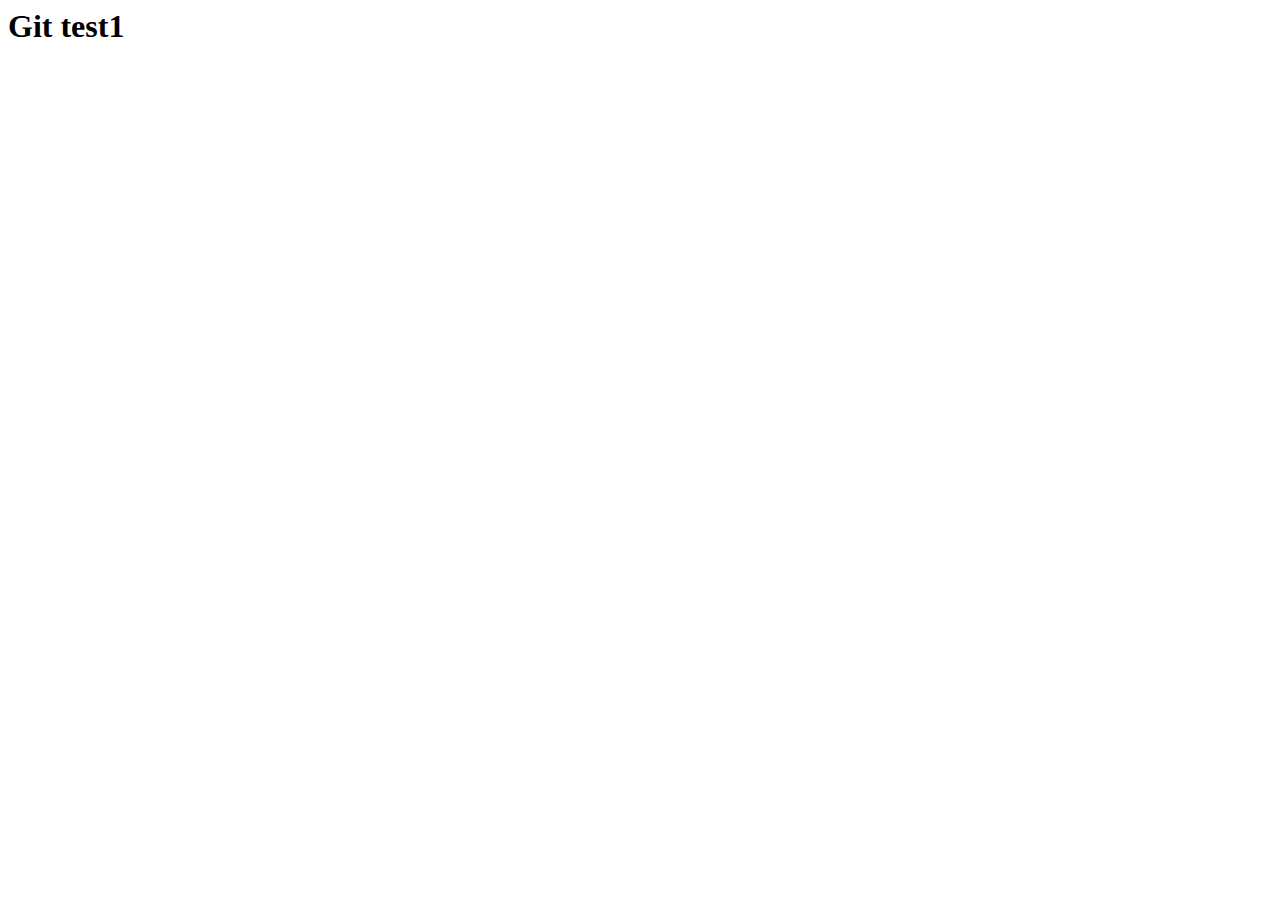
==== index.html @ 1f09d829 "Create index.html" ====
<link rel="stylesheet" href="styles.css">

<!DOCTYPE html>
<html lang="en">
<head>
    <meta charset="UTF-8">
    <meta name="viewport" content="width=device-width, initial-scale=1.0">
    <title>Document GIT</title>
</head>
<body>
    <h1> Git test1</h1>
</body>
</html>
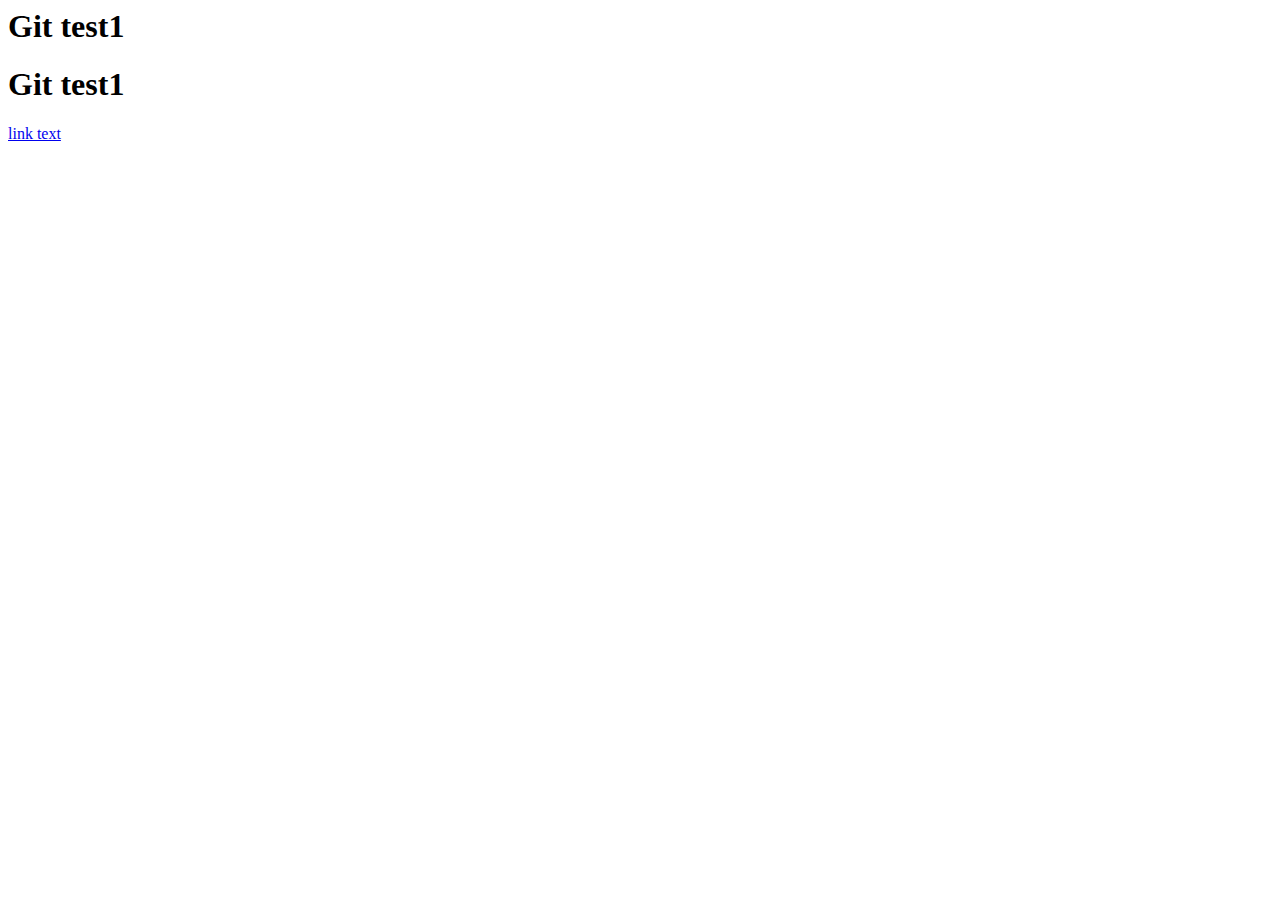
==== commit 7616c9e2: "Update index.html" ====
--- a/index.html
+++ b/index.html
@@ -9,5 +9,9 @@
 </head>
 <body>
     <h1> Git test1</h1>
+  <h1> Git test1</h1>
+    
+<a href="playSong.html">link text</a>
+
 </body>
 </html>
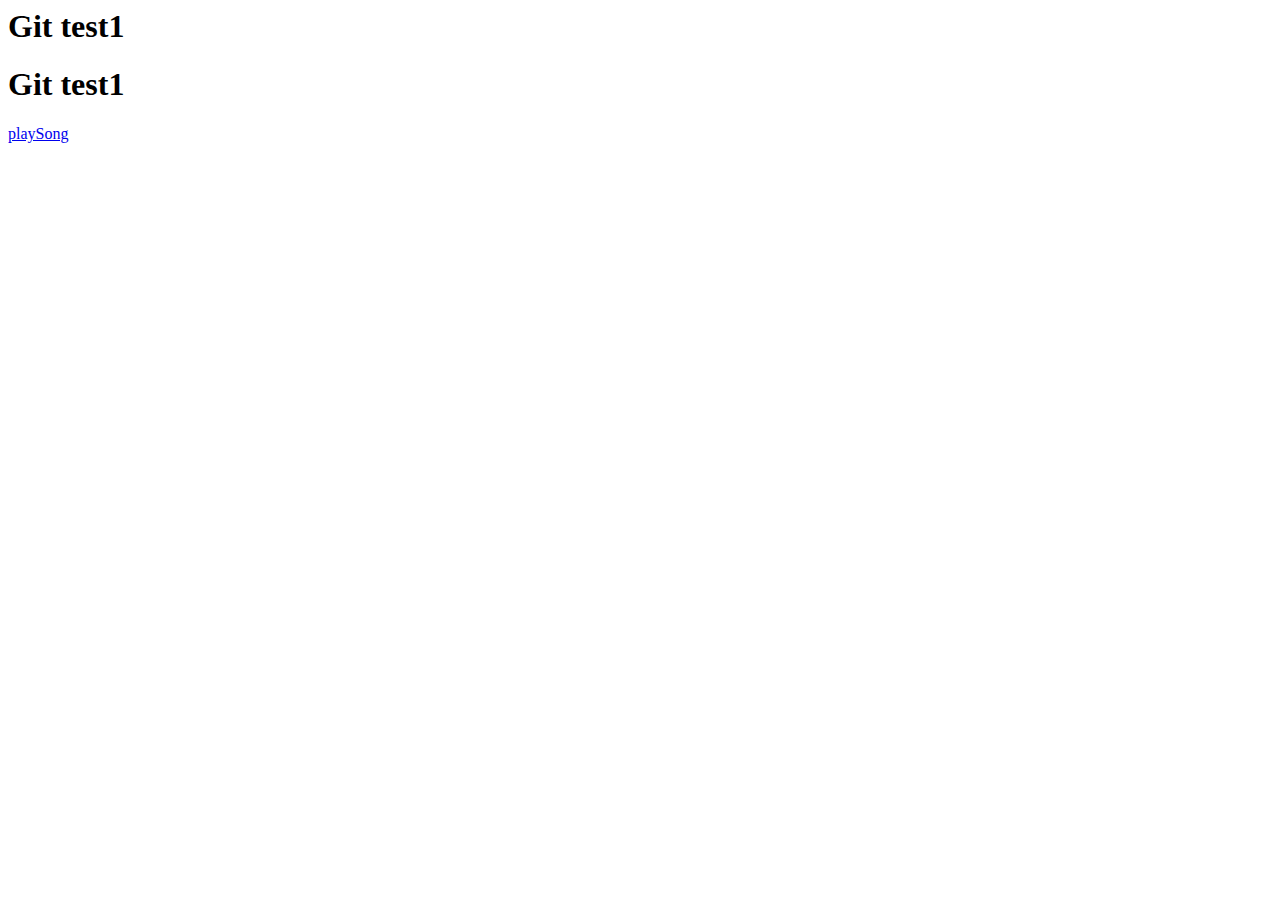
==== commit 46213c4c: "Update index.html" ====
--- a/index.html
+++ b/index.html
@@ -11,7 +11,7 @@
     <h1> Git test1</h1>
   <h1> Git test1</h1>
     
-<a href="playSong.html">link text</a>
+<a href="playSong.html">playSong</a>
 
 </body>
 </html>
